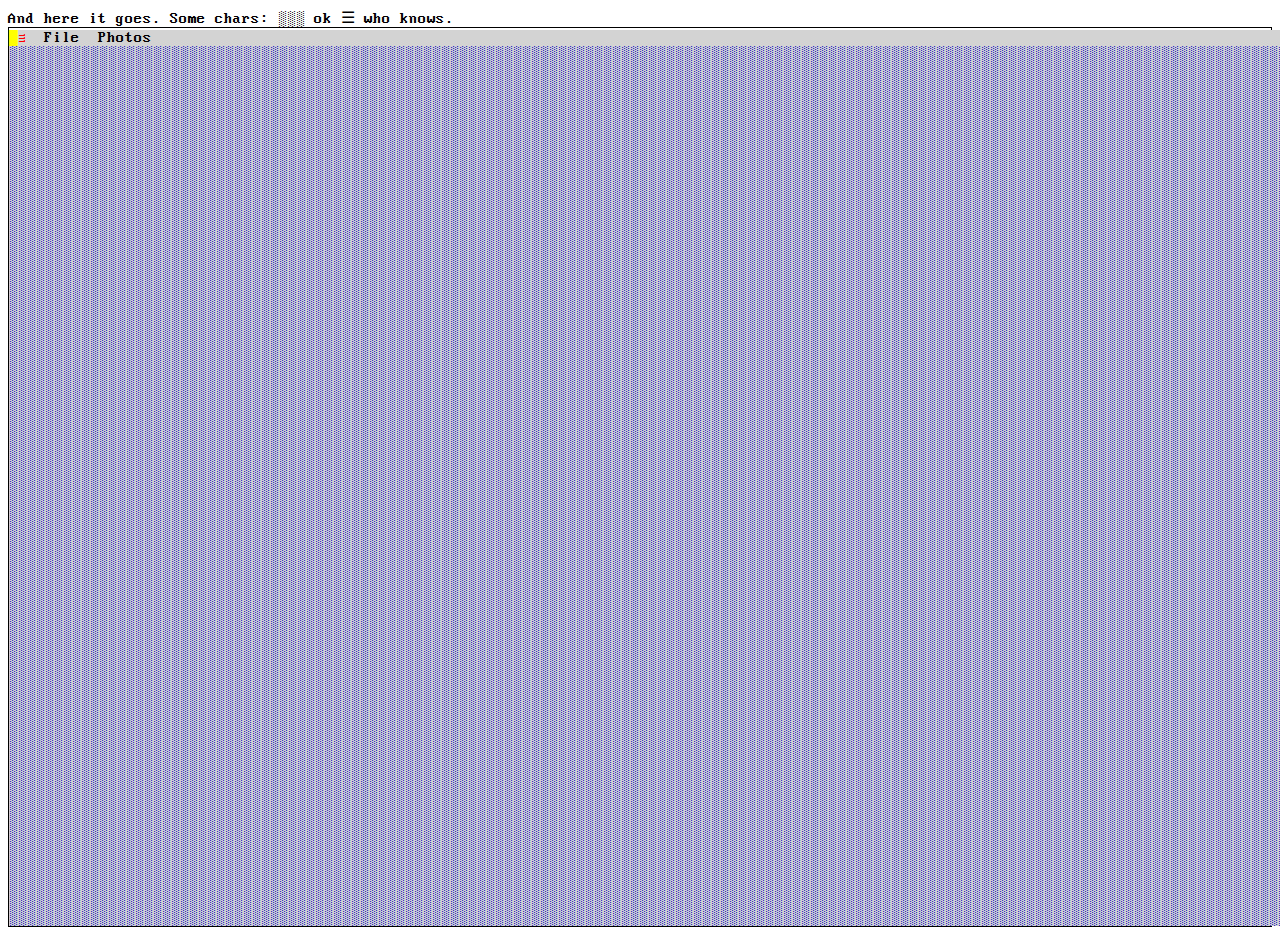
==== main.html @ 40149fb4 "First commit" ====
<!doctype html>
<html lang="en">
    <head>
        <meta charset="utf-8">
        <meta name="viewport" content="width=device-width, initial-scale=1, shrink-to-fit=no">
        <meta name="description" content="Friol's oldskool homepage, version 9">
        <meta name="keywords" content="Homepage, personal, website, photos, music, code, coding, paintings, mame, elasticsearch, github, oldskool">
    
        <!-- Google Analytics -->
        <!-- End Google Analytics -->

        <!--<link rel="icon" type="image/png" href="img/legofaceTransparent.png"/>-->
        <title>dantonag.it - the DOS version</title>

        <link rel="stylesheet" href="css/main.css"/>
        
        <script src="js/framebuffer.js"></script>
        <script src="js/desktop.js"></script>
        <script src="js/menuBar.js"></script>
        <script src="js/gui.js"></script>
        <script src="js/main.js"></script>
    </head>

    <body>

        And here it goes. Some chars: ░░░ ok &#9776; who knows.
        <br/>
        <div id="mainDiv" style="border: black 1px solid;min-height: 100%;"></div>
                
        
    </body>
</html>
---- css/main.css ----
/* css */

@font-face 
{
  font-family: "mainfont";
  src: url("../fonts/Web437_IBM_VGA_9x16.woff") format('woff');
}

html
{
    font-family: mainfont
}
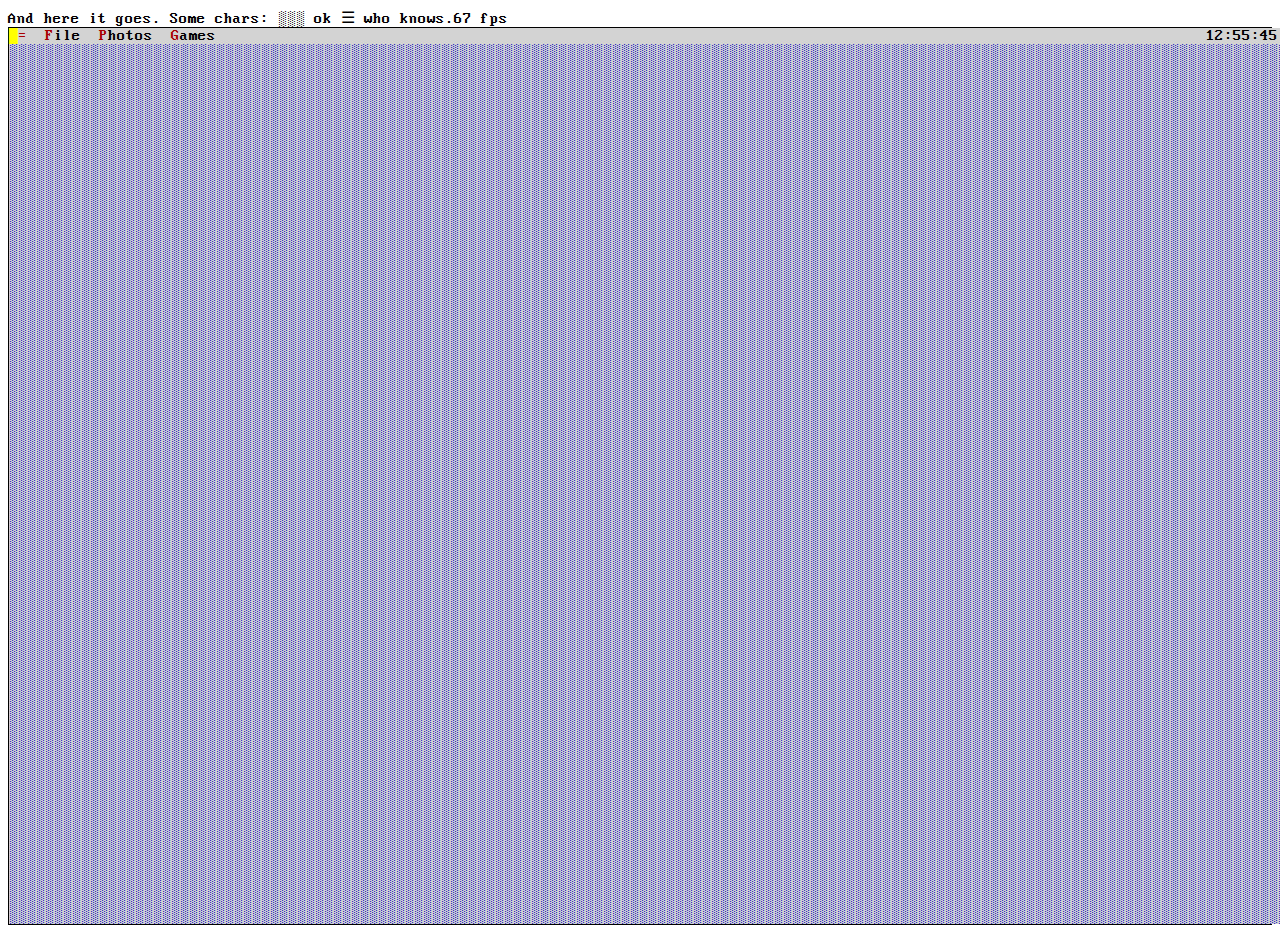
==== commit bde9ebba: "Menubar" ====
--- a/main.html
+++ b/main.html
@@ -14,6 +14,7 @@
 
         <link rel="stylesheet" href="css/main.css"/>
         
+        <script src="js/defines.js"></script>
         <script src="js/framebuffer.js"></script>
         <script src="js/desktop.js"></script>
         <script src="js/menuBar.js"></script>
@@ -23,7 +24,7 @@
 
     <body>
 
-        And here it goes. Some chars: ░░░ ok &#9776; who knows.
+        And here it goes. Some chars: ░░░ ok &#9776; who knows.<span id="fpsSpan">-</span>
         <br/>
         <div id="mainDiv" style="border: black 1px solid;min-height: 100%;"></div>
                 
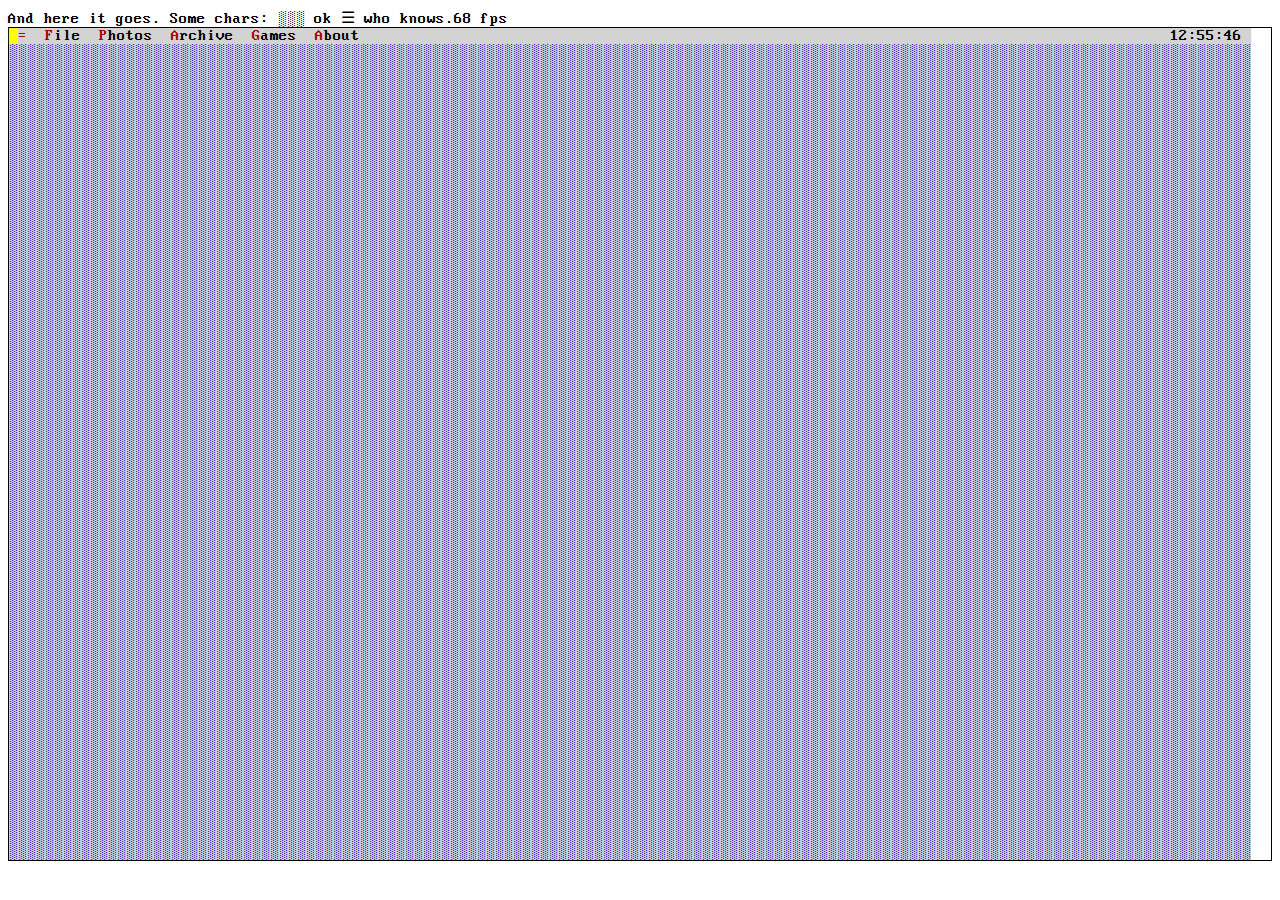
==== commit 0506b552: "Alert box works" ====
--- a/main.html
+++ b/main.html
@@ -17,6 +17,7 @@
         <script src="js/defines.js"></script>
         <script src="js/framebuffer.js"></script>
         <script src="js/desktop.js"></script>
+        <script src="js/alertbox.js"></script>
         <script src="js/menuBar.js"></script>
         <script src="js/gui.js"></script>
         <script src="js/main.js"></script>
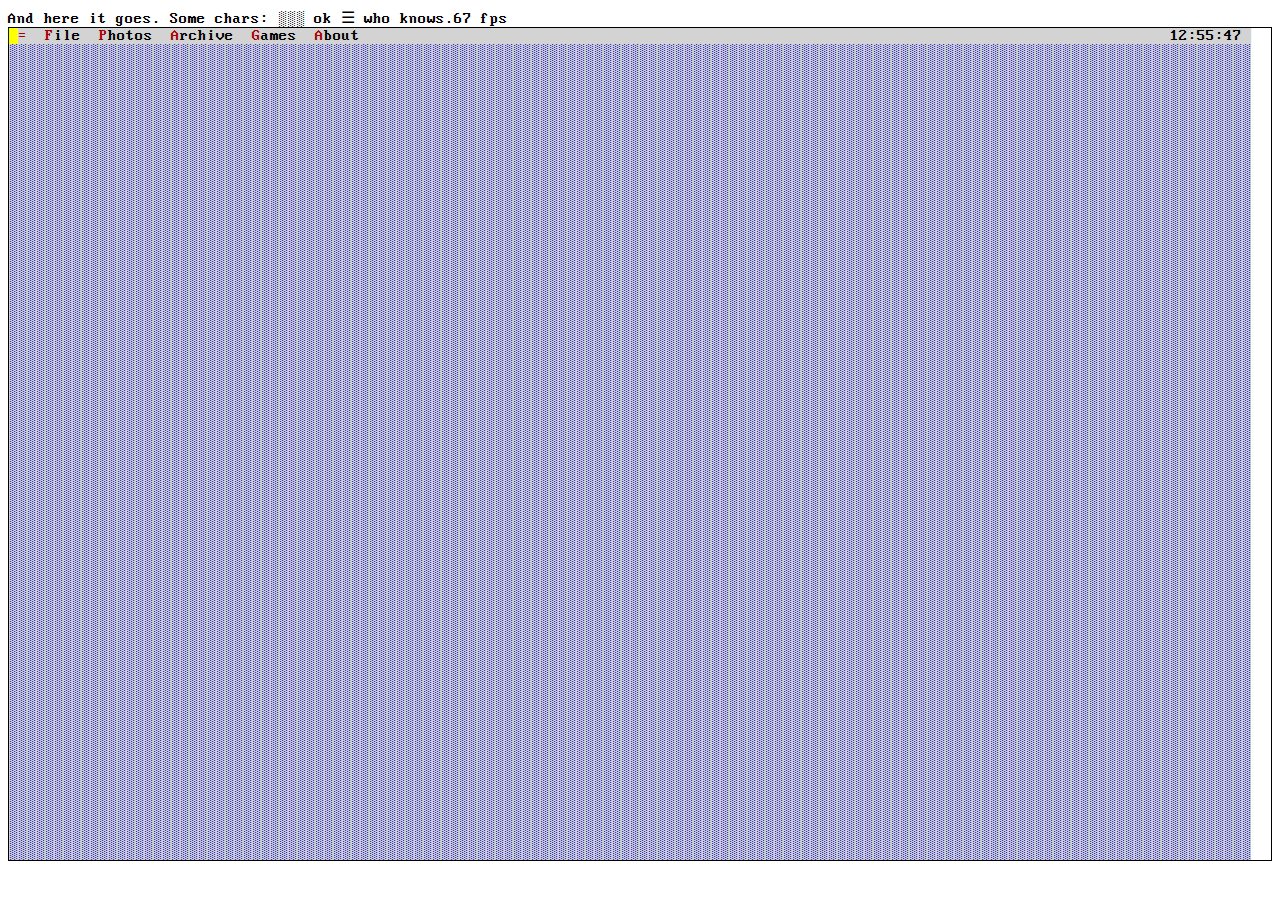
==== commit 6a6163cd: "Snake! Many changes" ====
--- a/main.html
+++ b/main.html
@@ -3,7 +3,7 @@
     <head>
         <meta charset="utf-8">
         <meta name="viewport" content="width=device-width, initial-scale=1, shrink-to-fit=no">
-        <meta name="description" content="Friol's oldskool homepage, version 9">
+        <meta name="description" content="Friol's DOS homepage, version 9">
         <meta name="keywords" content="Homepage, personal, website, photos, music, code, coding, paintings, mame, elasticsearch, github, oldskool">
     
         <!-- Google Analytics -->
@@ -16,6 +16,9 @@
         
         <script src="js/defines.js"></script>
         <script src="js/framebuffer.js"></script>
+        <script src="js/button.js"></script>
+        <script src="js/window.js"></script>
+        <script src="js/snakeWindow.js"></script>
         <script src="js/desktop.js"></script>
         <script src="js/alertbox.js"></script>
         <script src="js/menuBar.js"></script>
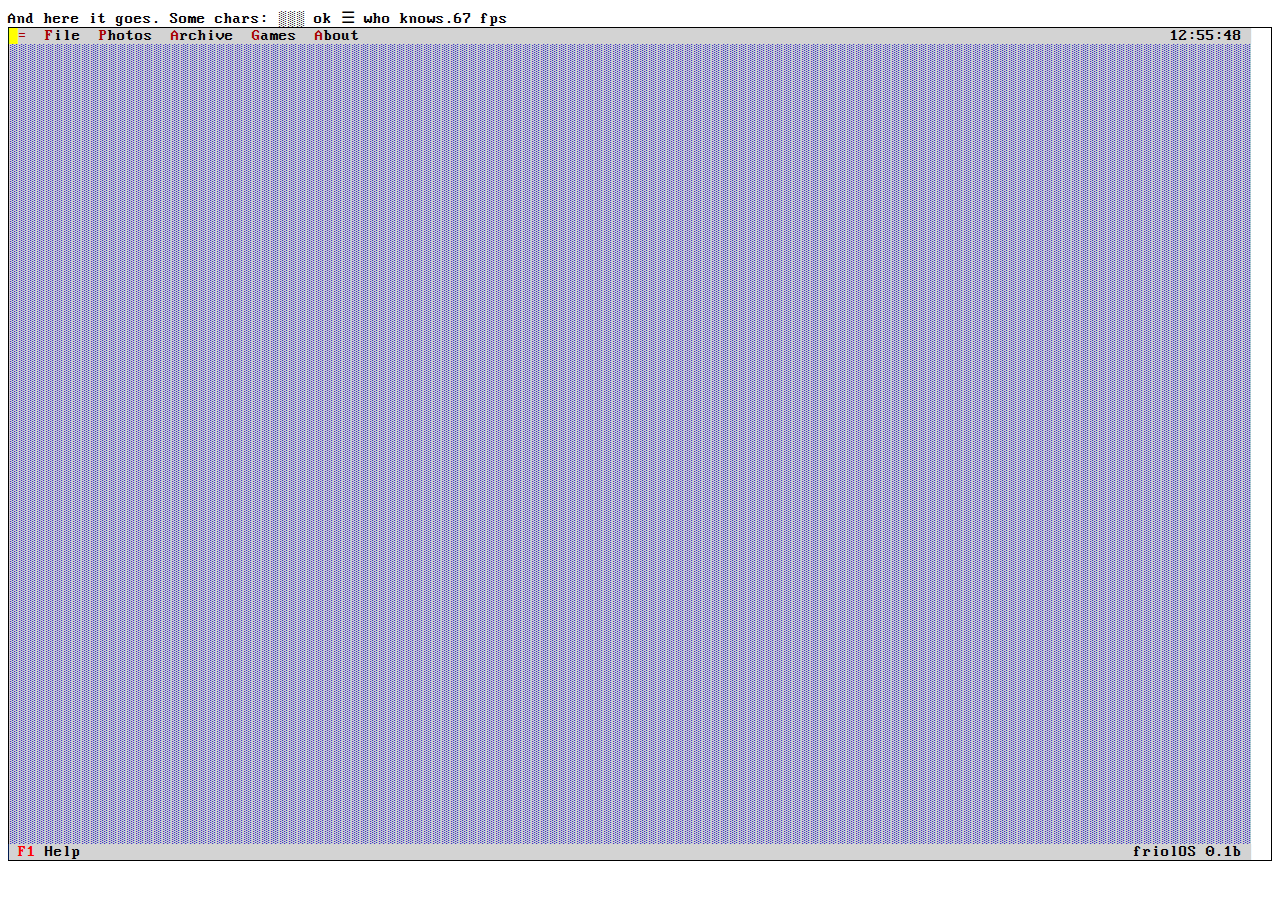
==== commit 8760a95d: "Photo viewer, window priority" ====
--- a/main.html
+++ b/main.html
@@ -14,10 +14,16 @@
 
         <link rel="stylesheet" href="css/main.css"/>
         
+        <script src="js/lib/aalib.js"></script>
+        
         <script src="js/defines.js"></script>
         <script src="js/framebuffer.js"></script>
         <script src="js/button.js"></script>
+        <script src="js/statusBar.js"></script>
         <script src="js/window.js"></script>
+        <script src="js/debugWindow.js"></script>
+        <script src="js/loader.js"></script>
+        <script src="js/photoWindow.js"></script>
         <script src="js/snakeWindow.js"></script>
         <script src="js/desktop.js"></script>
         <script src="js/alertbox.js"></script>
@@ -31,6 +37,8 @@
         And here it goes. Some chars: ░░░ ok &#9776; who knows.<span id="fpsSpan">-</span>
         <br/>
         <div id="mainDiv" style="border: black 1px solid;min-height: 100%;"></div>
+
+        <div id="photoDiv"></div>
                 
         
     </body>
